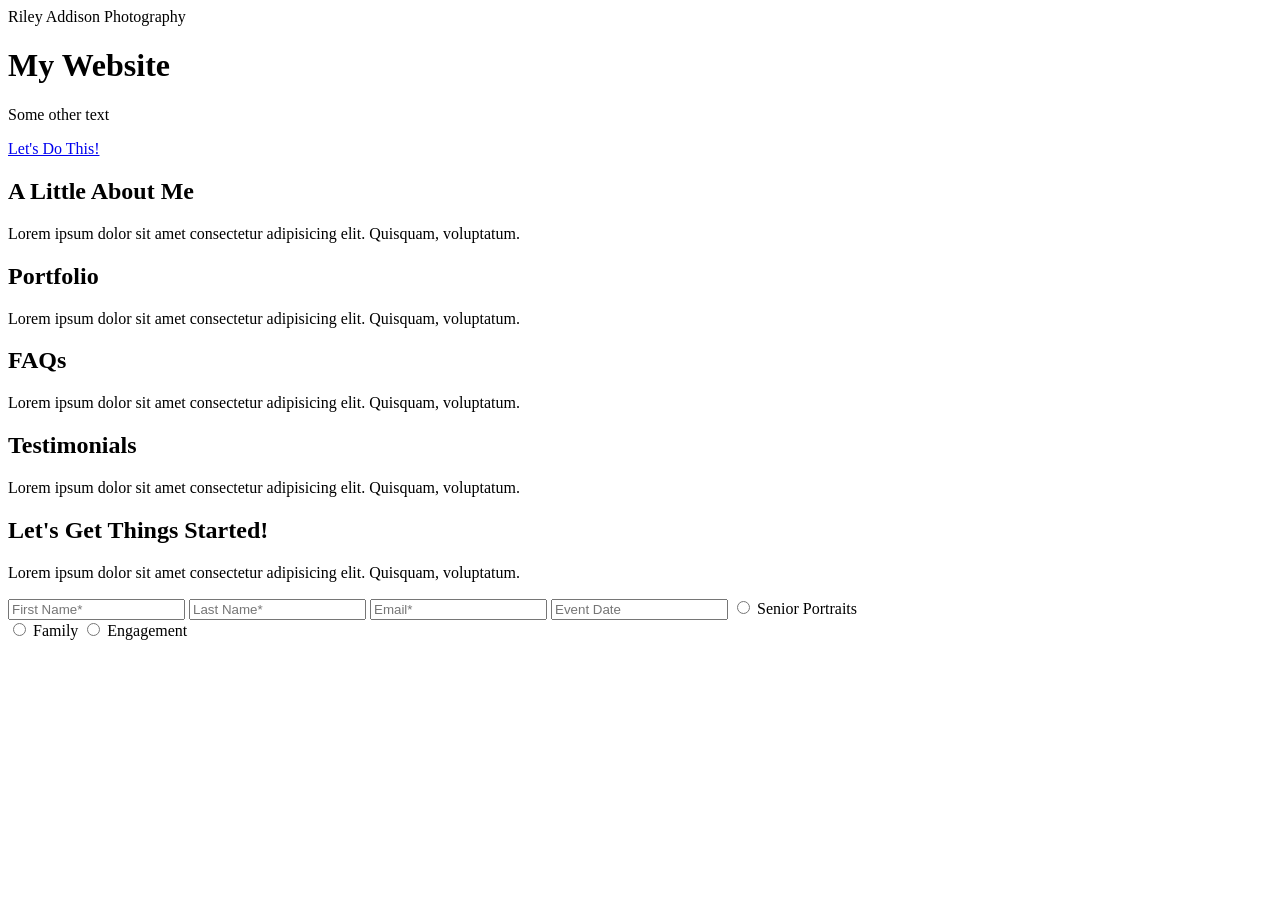
==== index.html @ be787453 "add new file structure" ====
<!DOCTYPE html>
<html lang="en">

<head>
    <meta charset="UTF-8">
    <meta name="viewport" content="width=device-width, initial-scale=1.0">
    <!-- add logo img -->
    <title>Riley Addison Photography</title>
</head>

<body>
    <navbar class="navbar">
        <div class="container">
            <navbar class="navbar">Riley Addison Photography</navbar>
        </div>

        <header class="header">
            <div class="container spacing">
                <h1 class="header__title">My Website</h1>
                <p>Some other text</p>
                <a href="#" class="header-btn">Let's Do This!</a>
            </div>
        </header>
        <main>
            <section class="section" id="about">
                <div class="container">
                    <h2 class="section__title">A Little About Me</h2>
                    <p class="section__text">Lorem ipsum dolor sit amet consectetur adipisicing elit. Quisquam,
                        voluptatum.</p>
                </div>
            </section>
            <section class="section" id="portfolio">
                <div class="container">
                    <h2 class="section__title">Portfolio</h2>
                    <p class="section__text">Lorem ipsum dolor sit amet consectetur adipisicing elit. Quisquam,
                        voluptatum.</p>
                </div>
            </section>
            <section class="section" id="FAQs">
                <div class="container">
                    <h2 class="section__title">FAQs</h2>
                    <p class="section__text">Lorem ipsum dolor sit amet consectetur adipisicing elit. Quisquam,
                        voluptatum.</p>
                </div>
            </section>
            <section class="section" id="testimonials">
                <div class="container">
                    <h2 class="section__title">Testimonials</h2>
                    <p class="section__text">Lorem ipsum dolor sit amet consectetur adipisicing elit. Quisquam,
                        voluptatum.</p>
                </div>
            </section>
            <section class="section" id="contact">
                <div class="container">
                    <h2 class="section__title">Let's Get Things Started!</h2>
                    <p class="section__text">Lorem ipsum dolor sit amet consectetur adipisicing elit. Quisquam,
                        voluptatum.</p>
                </div>
            </section>
            <section class="section" id="contact">
                <div class="container">
                    <form class="form">
                        <input type="text" class="form__input" placeholder="First Name*">
                        <input type="text" class="form__input" placeholder="Last Name*">
                        <input type="text" class="form__input" placeholder="Email*">
                        <input type="text" class="form__input" placeholder="Event Date">
                        <input type="radio" id="senior">
                        <label for="html">Senior Portraits</label><br>
                        <input type="radio" id="family">
                        <label for="javascript">Family</label>
                        <input type="radio" id="engagement">
                        <label for="css">Engagement</label><br>
                        
                    </form>
                </div>
            </section>

        </main>

</body>

</html>
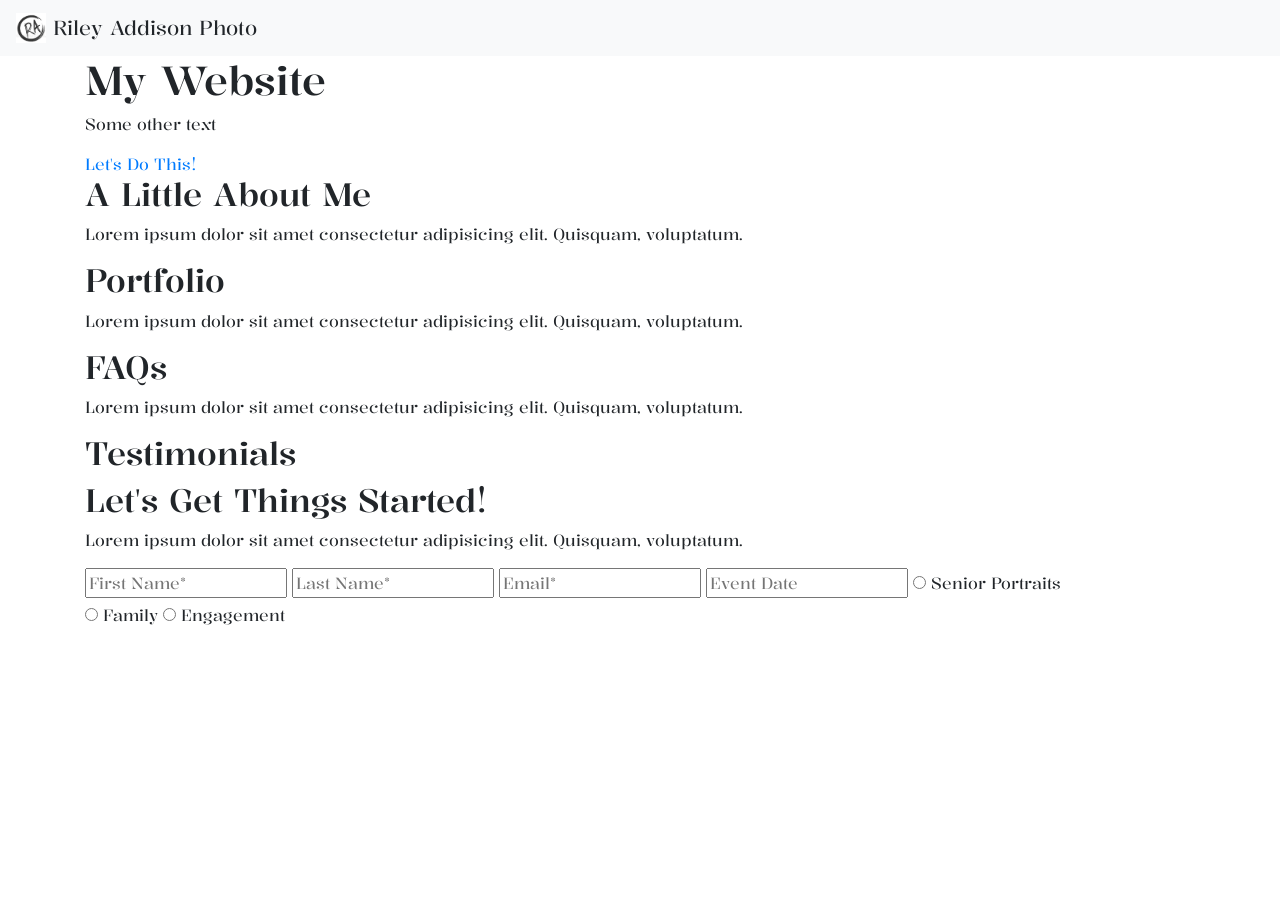
==== commit 2a545edf: "add styling" ====
--- a/index.html
+++ b/index.html
@@ -3,80 +3,96 @@
 
 <head>
     <meta charset="UTF-8">
-    <meta name="viewport" content="width=device-width, initial-scale=1.0">
+    <meta name="viewport" content="width=device-width, initial-scale=1.0 shrink-to-fit=no">
     <!-- add logo img -->
     <title>Riley Addison Photography</title>
+    <!-- bootstrap embedded link -->
+    <link rel="stylesheet" href="https://cdn.jsdelivr.net/npm/bootstrap@4.0.0/dist/css/bootstrap.min.css" integrity="sha384-Gn5384xqQ1aoWXA+058RXPxPg6fy4IWvTNh0E263XmFcJlSAwiGgFAW/dAiS6JXm" crossorigin="anonymous">
+    <!-- link to css -->
+    <link rel="stylesheet" href="/style.css" />
+    <!-- google fonts embedded link -->
+    <link rel="preconnect" href="https://fonts.googleapis.com">
+    <link rel="preconnect" href="https://fonts.gstatic.com" crossorigin>
+    <link href="https://fonts.googleapis.com/css2?family=Kalnia&display=swap" rel="stylesheet">
 </head>
 
 <body>
-    <navbar class="navbar">
-        <div class="container">
-            <navbar class="navbar">Riley Addison Photography</navbar>
+    <!-- logo and text -->
+    <nav class="navbar navbar-light bg-light">
+        <a class="navbar-brand">
+            <img src="/img/sample-logo-img.png" width="30" height="30"
+                class="d-inline-block align-top" alt="logo">
+            Riley Addison Photo
+        </a>
+    </nav>
+
+    <header class="hero">
+        <div class="container spacing">
+            <h1 class="header__title">My Website</h1>
+            <p>Some other text</p>
+            <a href="#" class="header-btn">Let's Do This!</a>
         </div>
+    </header>
+    <main>
+        <section class="section" id="about">
+            <div class="container">
+                <h2 class="section__title">A Little About Me</h2>
+                <p class="section__text">Lorem ipsum dolor sit amet consectetur adipisicing elit. Quisquam,
+                    voluptatum.</p>
+            </div>
+        </section>
+        <section class="section" id="portfolio">
+            <div class="container">
+                <h2 class="section__title">Portfolio</h2>
+                <p class="section__text">Lorem ipsum dolor sit amet consectetur adipisicing elit. Quisquam,
+                    voluptatum.</p>
+            </div>
+        </section>
+        <section class="section" id="FAQs">
+            <div class="container">
+                <h2 class="section__title">FAQs</h2>
+                <p class="section__text">Lorem ipsum dolor sit amet consectetur adipisicing elit. Quisquam,
+                    voluptatum.</p>
+            </div>
+        </section>
+        <section class="section" id="testimonials">
+            <div class="container">
+                <h2 class="section__title">Testimonials</h2>
+                <div class="test-container">
 
-        <header class="header">
-            <div class="container spacing">
-                <h1 class="header__title">My Website</h1>
-                <p>Some other text</p>
-                <a href="#" class="header-btn">Let's Do This!</a>
+                </div>
             </div>
-        </header>
-        <main>
-            <section class="section" id="about">
-                <div class="container">
-                    <h2 class="section__title">A Little About Me</h2>
-                    <p class="section__text">Lorem ipsum dolor sit amet consectetur adipisicing elit. Quisquam,
-                        voluptatum.</p>
-                </div>
-            </section>
-            <section class="section" id="portfolio">
-                <div class="container">
-                    <h2 class="section__title">Portfolio</h2>
-                    <p class="section__text">Lorem ipsum dolor sit amet consectetur adipisicing elit. Quisquam,
-                        voluptatum.</p>
-                </div>
-            </section>
-            <section class="section" id="FAQs">
-                <div class="container">
-                    <h2 class="section__title">FAQs</h2>
-                    <p class="section__text">Lorem ipsum dolor sit amet consectetur adipisicing elit. Quisquam,
-                        voluptatum.</p>
-                </div>
-            </section>
-            <section class="section" id="testimonials">
-                <div class="container">
-                    <h2 class="section__title">Testimonials</h2>
-                    <p class="section__text">Lorem ipsum dolor sit amet consectetur adipisicing elit. Quisquam,
-                        voluptatum.</p>
-                </div>
-            </section>
-            <section class="section" id="contact">
-                <div class="container">
-                    <h2 class="section__title">Let's Get Things Started!</h2>
-                    <p class="section__text">Lorem ipsum dolor sit amet consectetur adipisicing elit. Quisquam,
-                        voluptatum.</p>
-                </div>
-            </section>
-            <section class="section" id="contact">
-                <div class="container">
-                    <form class="form">
-                        <input type="text" class="form__input" placeholder="First Name*">
-                        <input type="text" class="form__input" placeholder="Last Name*">
-                        <input type="text" class="form__input" placeholder="Email*">
-                        <input type="text" class="form__input" placeholder="Event Date">
-                        <input type="radio" id="senior">
-                        <label for="html">Senior Portraits</label><br>
-                        <input type="radio" id="family">
-                        <label for="javascript">Family</label>
-                        <input type="radio" id="engagement">
-                        <label for="css">Engagement</label><br>
-                        
-                    </form>
-                </div>
-            </section>
+        </section>
+        <section class="section" id="contact">
+            <div class="container">
+                <h2 class="section__title">Let's Get Things Started!</h2>
+                <p class="section__text">Lorem ipsum dolor sit amet consectetur adipisicing elit. Quisquam,
+                    voluptatum.</p>
+            </div>
+        </section>
+        <section class="section" id="contact">
+            <div class="container">
+                <form class="form">
+                    <input type="text" class="form__input" placeholder="First Name*">
+                    <input type="text" class="form__input" placeholder="Last Name*">
+                    <input type="text" class="form__input" placeholder="Email*">
+                    <input type="text" class="form__input" placeholder="Event Date">
+                    <input type="radio" id="senior">
+                    <label for="html">Senior Portraits</label><br>
+                    <input type="radio" id="family">
+                    <label for="javascript">Family</label>
+                    <input type="radio" id="engagement">
+                    <label for="css">Engagement</label><br>
 
-        </main>
+                </form>
+            </div>
+        </section>
 
+    </main>
+
+    <script src="https://code.jquery.com/jquery-3.2.1.slim.min.js" integrity="sha384-KJ3o2DKtIkvYIK3UENzmM7KCkRr/rE9/Qpg6aAZGJwFDMVNA/GpGFF93hXpG5KkN" crossorigin="anonymous"></script>
+<script src="https://cdn.jsdelivr.net/npm/popper.js@1.12.9/dist/umd/popper.min.js" integrity="sha384-ApNbgh9B+Y1QKtv3Rn7W3mgPxhU9K/ScQsAP7hUibX39j7fakFPskvXusvfa0b4Q" crossorigin="anonymous"></script>
+<script src="https://cdn.jsdelivr.net/npm/bootstrap@4.0.0/dist/js/bootstrap.min.js" integrity="sha384-JZR6Spejh4U02d8jOt6vLEHfe/JQGiRRSQQxSfFWpi1MquVdAyjUar5+76PVCmYl" crossorigin="anonymous"></script>
 </body>
 
 </html>
--- a/style.css
+++ b/style.css
@@ -0,0 +1,10 @@
+/* *,
+*::before,
+*::after {
+  box-sizing: border-box;
+} */
+
+body {
+  margin: 0;
+  font-family: 'Kalnia', serif;
+}
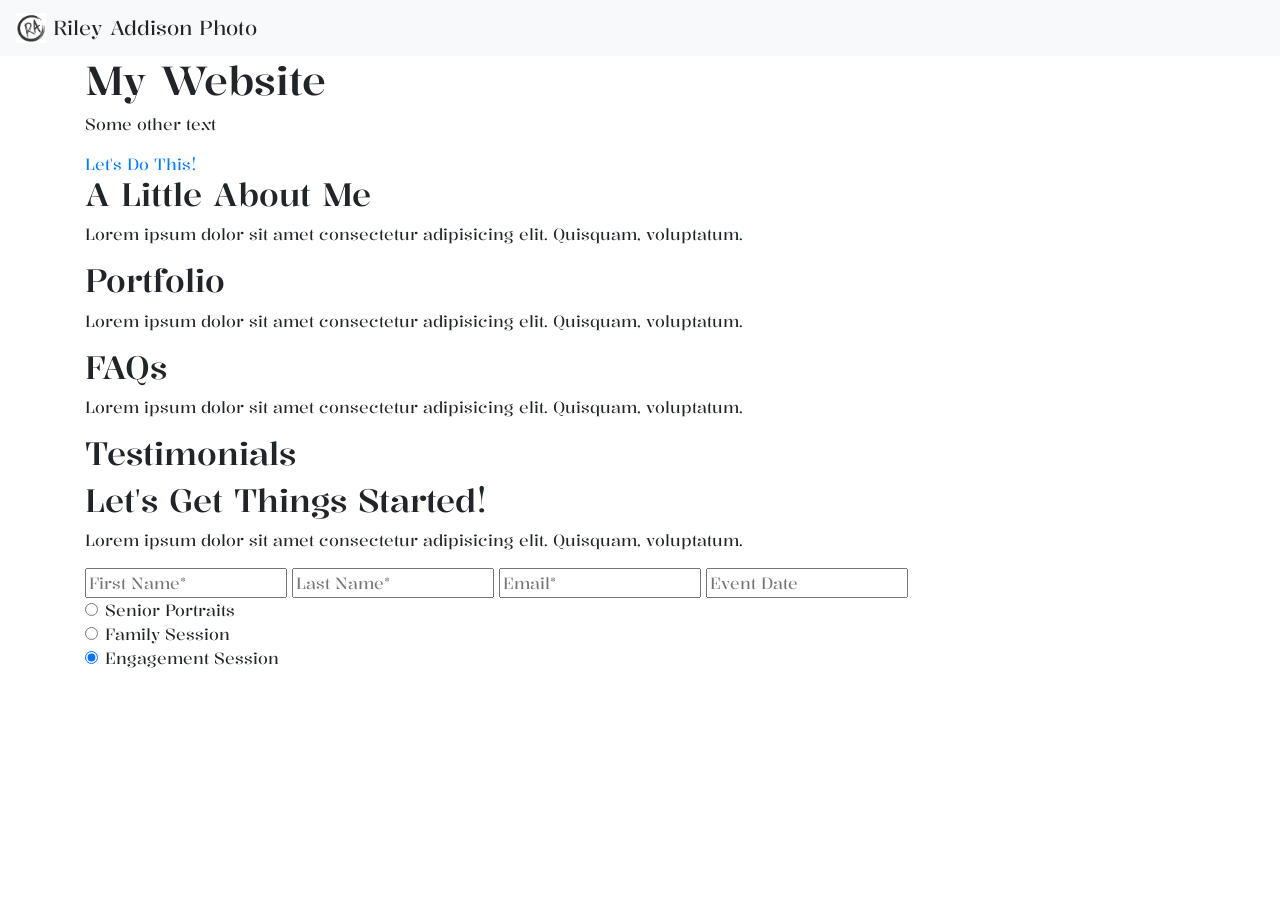
==== commit 5bda8892: "add form selections" ====
--- a/index.html
+++ b/index.html
@@ -77,13 +77,25 @@
                     <input type="text" class="form__input" placeholder="Last Name*">
                     <input type="text" class="form__input" placeholder="Email*">
                     <input type="text" class="form__input" placeholder="Event Date">
-                    <input type="radio" id="senior">
-                    <label for="html">Senior Portraits</label><br>
-                    <input type="radio" id="family">
-                    <label for="javascript">Family</label>
-                    <input type="radio" id="engagement">
-                    <label for="css">Engagement</label><br>
 
+                    <div class="form-check">
+                        <input class="form-check-input" type="radio" name="flexRadioDefault" id="flexRadioDefault1">
+                        <label class="form-check-label" for="flexRadioDefault1">
+                          Senior Portraits
+                        </label>
+                      </div>
+                      <div class="form-check">
+                        <input class="form-check-input" type="radio" name="flexRadioDefault" id="flexRadioDefault2" checked>
+                        <label class="form-check-label" for="flexRadioDefault2">
+                          Family Session
+                        </label>
+                      </div>
+                      <div class="form-check">
+                        <input class="form-check-input" type="radio" name="flexRadioDefault" id="flexRadioDefault2" checked>
+                        <label class="form-check-label" for="flexRadioDefault2">
+                          Engagement Session
+                        </label>
+                      </div>
                 </form>
             </div>
         </section>
